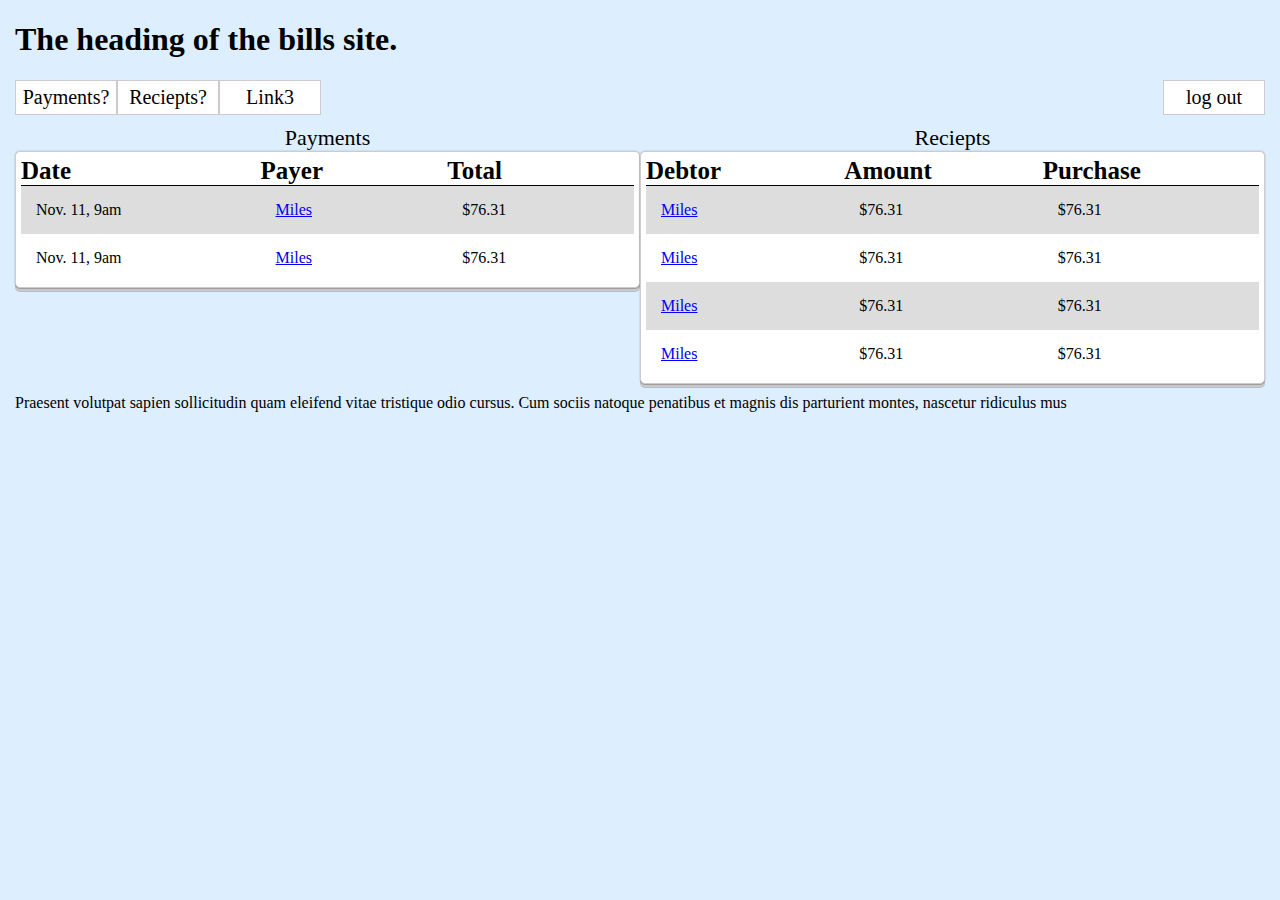
==== bare html mockups/index.html @ c720ad3f "separated js to separate document" ====
<!DOCTYPE HTML>
<html>
<head>
<meta http-equiv="Content-Type" content="text/html; charset=utf-8">
<link rel="stylesheet" href="styles.css" />
<script type="text/javascript" src="scripts.js"></script>
<title>Bills Login</title>
</head>

<body onLoad="prepareExpander();">
<header>
	<h1>The heading of the bills site.</h1>
    <nav>
    	<a href="#">Payments?</a>
    	<a href="#">Reciepts?</a>
    	<a href="#">Link3</a>
    	<a href="#">log out</a>
    </nav>
</header>
<section id="tables">
<table cellpadding="0" cellspacing="0" border="0" id="Payments">
<caption>Payments</caption>
<tr>
	<th scope="col">Date</th>
    <th scope="col">Payer</th>
    <th scope="col">Total</th>
</thead>
<tr>
	<td>
    	<time datetime="2012-11-01T09:02-05:00">Nov. 11, 9am</time>
    </td>
    <td>
    	<a href="mailto://admiral.teal+bills@gmail.com" rel="author">Miles</a>
    </td>
    <td>76.31</td>
</tr>
<tr class="notes">
	<td colspan="3">
    	Cum sociis natoque penatibus et magnis dis parturient montes, nascetur ridiculus mus. Suspendisse scelerisque porta risus in pharetra. Nam commodo eros vel orci sollicitudin convallis. Morbi in ligula eget tellus auctor viverra. Etiam commodo tristique diam. Maecenas ac lectus in tellus egestas luctus vitae in lorem. Nulla convallis, velit in convallis rutrum, felis risus varius lorem, et blandit ipsum nunc et arcu. Nunc ac ipsum dui. Sed vitae fermentum eros.
    </td>
</tr>
<tr>
	<td>
    	<time datetime="2012-11-01T09:02-05:00">Nov. 11, 9am</time>
    </td>
    <td>
    	<a href="mailto://admiral.teal+bills@gmail.com" rel="author">Miles</a>
    </td>
    <td>76.31</td>
</tr>
<tr class="notes">
	<td colspan="3">
    	Cum sociis natoque penatibus et magnis dis parturient montes, nascetur ridiculus mus. Suspendisse scelerisque porta risus in pharetra. Nam commodo eros vel orci sollicitudin convallis. Morbi in ligula eget tellus auctor viverra. Etiam commodo tristique diam. Maecenas ac lectus in tellus egestas luctus vitae in lorem. Nulla convallis, velit in convallis rutrum, felis risus varius lorem, et blandit ipsum nunc et arcu. Nunc ac ipsum dui. Sed vitae fermentum eros.
    </td>
</tr>
</table>
<table cellpadding="0" cellspacing="0" border="0" id="Reciepts">
<caption>Reciepts</caption>
<tr>
	<th>Debtor</th>
    <th>Amount</th>
    <th>Purchase</th>
</tr>
<tr>
    <td>
    	<a href="mailto://admiral.teal+bills@gmail.com" rel="author">Miles</a>
    </td>
    <td>76.31</td>
    <td>76.31</td>
</tr>
<tr>
    <td>
    	<a href="mailto://admiral.teal+bills@gmail.com" rel="author">Miles</a>
    </td>
    <td>76.31</td>
    <td>76.31</td>
</tr>
<tr>
    <td>
    	<a href="mailto://admiral.teal+bills@gmail.com" rel="author">Miles</a>
    </td>
    <td>76.31</td>
    <td>76.31</td>
</tr>
<tr>
    <td>
    	<a href="mailto://admiral.teal+bills@gmail.com" rel="author">Miles</a>
    </td>
    <td>76.31</td>
    <td>76.31</td>
</tr>
</table>
</section>
<footer>
	<p>Praesent volutpat sapien sollicitudin quam eleifend vitae tristique odio cursus. Cum sociis natoque penatibus et magnis dis parturient montes, nascetur ridiculus mus</p>
</footer>
</body>
</html>
---- bare html mockups/styles.css ----
body {
	background-color: #DEF;
	margin: 0px 15px 0px;
	padding: 0px;
}

fieldset {
	border: 0;
	padding: 0;
	margin: 0;
}

/* login baesd on a guide from red team design<http://www.red-team-design.com/slick-login-form-with-html5-css3>.
*/


#login, table {
	background-color: #FFF;
	border: 1px solid #ccc;
		-moz-border-radius: 5px;
		-webkit-border-radius: 5px;
	border-radius: 5px;
	box-shadow: 
        0 0 2px rgba(0, 0, 0, 0.2),  
        0 1px 1px rgba(0, 0, 0, .2),
		0 3px 0 #CCC,
		0 4px 0 rgba(0, 0, 0, .2);
	margin: 200px auto 0px;
	padding: 5px;
	text-align: center;
	width: 500px;
}

	#login h1 {
		color: #666;
		font-variant: small-caps;
		margin: 0px;
		padding: 10px 0px 0px;
	}

	#login #textInputs input {
		background-color: #EEE;
		border: 1px solid #ccc;
			-moz-border-radius: 5px;
			-webkit-border-radius: 5px;
		border-radius: 5px;
		height: 15px;
		margin: 10px 15px 10px;
		padding: 10px;
		width: 448px;
	}

	#login #textInputs input:focus {
		background-color: #FFF;
		border: #fddb6f 1px solid;
	}
	
	#login #actionable {
		padding-bottom: 10px;
	}
	
		#login #actionable input {
			background-color: #ffb94b;
	
			border: 1px solid #ccc;
				-moz-border-radius: 5px;
				-webkit-border-radius: 5px;
			border-radius: 5px;
			cursor: pointer;
			float: left;
			font-weight: bolder;
			height: 35px;
			margin-left: 15px;
			width: 120px;
		}
		
			#login #actionable input:focus,#login #actionable input:hover  {
				 background-color: #fddb6f;
			}
		
		#login #actionable a {
			color: #3151A2;
			float: right;
			line-height: 35px;
			margin-right: 15px;
		}
		
/* End of login CSS */

header, section, footer, nav {
	display: block;
	clear: both;
}

	nav a {
		background-color: #FFF;
		border: 1px #CCC solid;
		color: #000;
		display: block;
		padding: 5px;
		float: left;
		font-size: 20px;
		text-align: center;
		text-decoration: none;
		margin: 0px;
		width: 90px;
	}
	
		nav a:nth-last-of-type(1) {
			float: right;
		}
		
		nav a:hover {
			background-color: #DDD;
		}

table {
	float: left;
	margin: 10px auto 10px;
	text-align: left;
	width: 50%;
}

	caption {
		font-size: 22px;
	}

	#Payments {clear: left;}

	#Payments td:nth-of-type(3):before,
	#Reciepts td:nth-of-type(2):before,
	#Reciepts td:nth-of-type(3):before {
		content: "$";
	}
	
	th {
		border-bottom: 1px #000 solid;
		font-size: 25px;
		min-width: 90px;
	}
	
	td {
		padding: 15px;
	}
	
	#Reciepts tr:nth-of-type(even) {background-color: #DDD;}
	#Payments tr:nth-of-type(4n+2) {background-color: #DDD;}
	#Payments tr:hover {background-color: #fddb6f;}
	#Payments tr:nth-of-type(1) {background-color: #FFF;}
	#Payments tr.notes {background-color:#DEF;}
	
	tr {
		cursor: pointer;
		height: 26px;
	}
		tr.notes {
			display: none;
		}
		
			tr.notes td {
				padding: 5px 15px 5px 30px;
			}
	
		
	
		tr:nth-child(1):hover {
			background-color: #FFF;
		}
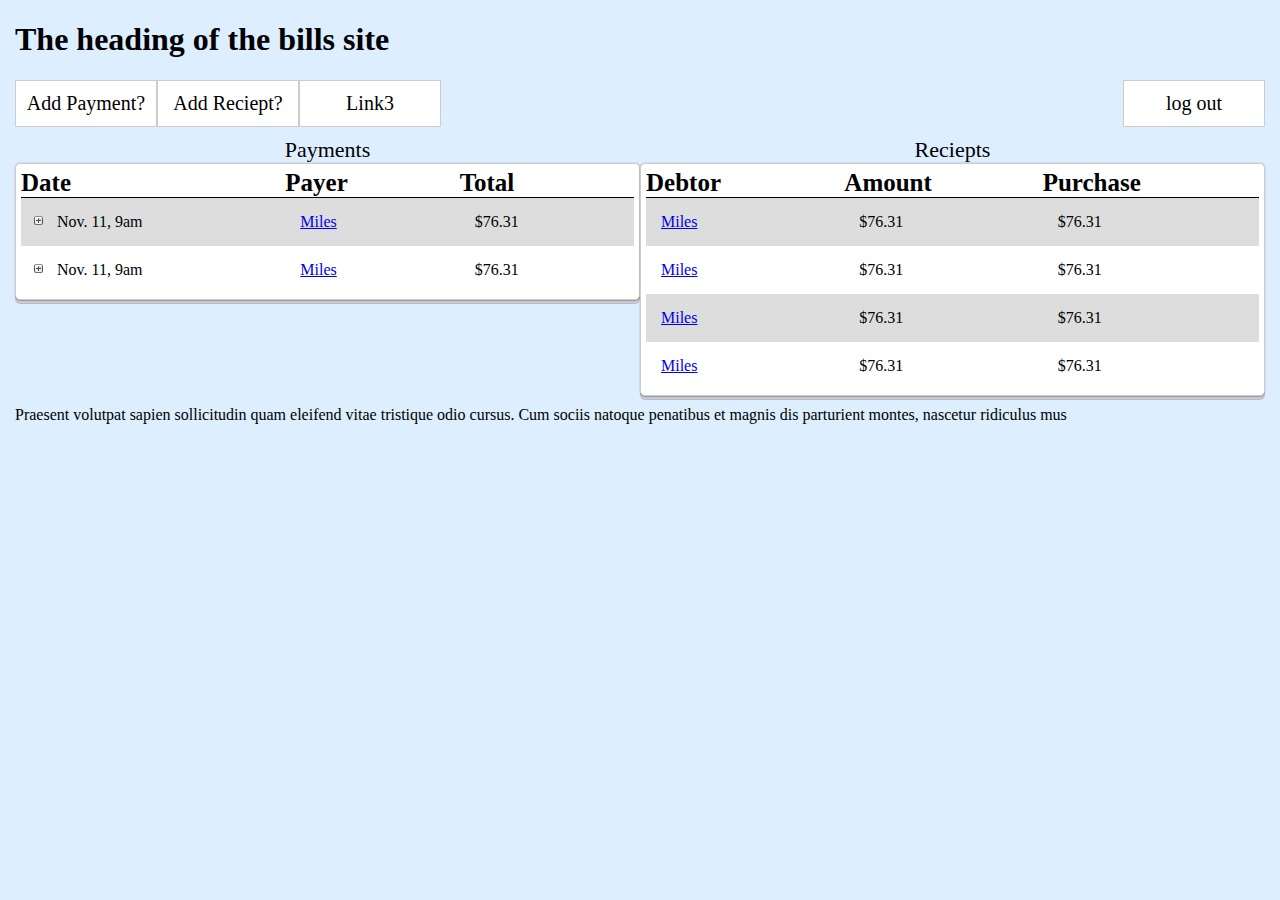
==== commit 12b4297b: "Added expand/contract icons" ====
--- a/bare html mockups/index.html
+++ b/bare html mockups/index.html
@@ -9,15 +9,14 @@
 
 <body onLoad="prepareExpander();">
 <header>
-	<h1>The heading of the bills site.</h1>
+	<h1>The heading of the bills site</h1>
     <nav>
-    	<a href="#">Payments?</a>
-    	<a href="#">Reciepts?</a>
+    	<a href="#">Add Payment?</a>
+    	<a href="#">Add Reciept?</a>
     	<a href="#">Link3</a>
     	<a href="#">log out</a>
     </nav>
 </header>
-<section id="tables">
 <table cellpadding="0" cellspacing="0" border="0" id="Payments">
 <caption>Payments</caption>
 <tr>
@@ -90,7 +89,6 @@
     <td>76.31</td>
 </tr>
 </table>
-</section>
 <footer>
 	<p>Praesent volutpat sapien sollicitudin quam eleifend vitae tristique odio cursus. Cum sociis natoque penatibus et magnis dis parturient montes, nascetur ridiculus mus</p>
 </footer>
--- a/bare html mockups/styles.css
+++ b/bare html mockups/styles.css
@@ -97,13 +97,15 @@
 		border: 1px #CCC solid;
 		color: #000;
 		display: block;
-		padding: 5px;
 		float: left;
 		font-size: 20px;
+		line-height: 35px;
+		padding: 5px;
 		text-align: center;
 		text-decoration: none;
 		margin: 0px;
-		width: 90px;
+		vertical-align: central;
+		width: 130px;
 	}
 	
 		nav a:nth-last-of-type(1) {
@@ -148,9 +150,33 @@
 	#Payments tr:hover {background-color: #fddb6f;}
 	#Payments tr:nth-of-type(1) {background-color: #FFF;}
 	#Payments tr.notes {background-color:#DEF;}
+	#Payments tr {cursor: pointer;}
+	
+		#Payments td:nth-of-type(1):before {
+			background-image: url(images/pm_toggles.png);
+			background-position: right;
+			background-repeat: no-repeat;
+			content: "";
+			float: left;
+			height: 16px;
+			margin: 0 10px 0 -5px;
+			width: 16px;
+		}
+			
+			#Payments .notes td:before {
+				height: 0;
+				width: 0;
+			}
+			
+			#Payments .notes td:hover:before {
+				background-position: left;
+				height: 16px;
+				margin-left: -20px;
+				margin-right: 0px;
+				width: 16px;
+			}
 	
 	tr {
-		cursor: pointer;
 		height: 26px;
 	}
 		tr.notes {
@@ -158,7 +184,7 @@
 		}
 		
 			tr.notes td {
-				padding: 5px 15px 5px 30px;
+				padding: 5px 15px 5px 28px;
 			}
 	
 		
